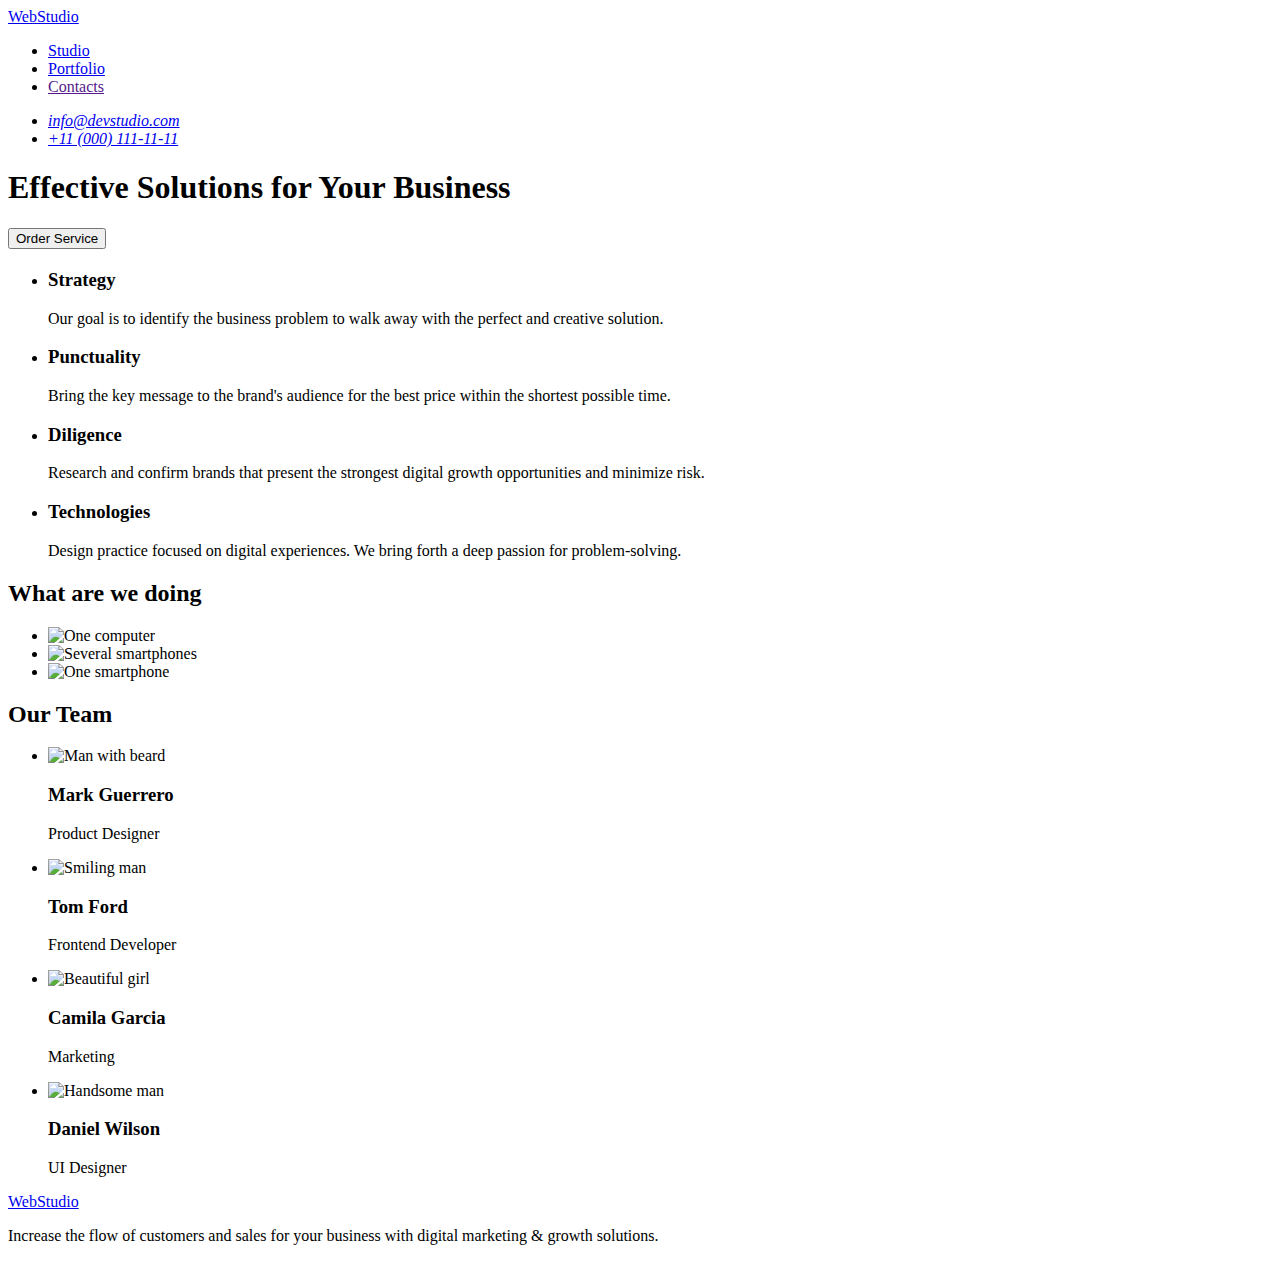
==== index.html @ 52ee8fc3 "portfolio.html + styles.css + images-portfolio" ====
<!DOCTYPE html>
<html lang="en">
  <head>
    <meta charset="UTF-8" />
    <meta http-equiv="X-UA-Compatible" content="IE=edge" />
    <meta name="viewport" content="width=device-width, initial-scale=1.0" />
    <link rel="stylesheet" href="./css/styles.css" />
    <title>Студія</title>
  </head>
  <body>
    <header>
      <nav>
        <a href="./index.html">WebStudio</a>
        <ul>
          <li><a href="./index.html">Studio</a></li>
          <li><a href="./portfolio.html">Portfolio</a></li>
          <li><a href="">Contacts</a></li>
        </ul>
      </nav>
      <address>
        <ul>
          <li><a href="mailto:info@devstudio.com">info@devstudio.com</a></li>
          <li><a href="tel:+110001111111">+11 (000) 111-11-11</a></li>
        </ul>
      </address>
    </header>
    <main>
      <section>
        <h1>Effective Solutions for Your Business</h1>
        <button type="button">Order Service</button>
      </section>
      <section>
        <h2></h2>
        <ul>
          <li>
            <h3>Strategy</h3>
            <p>
              Our goal is to identify the business problem to walk away with the perfect
              and creative solution.
            </p>
          </li>
          <li>
            <h3>Punctuality</h3>
            <p>
              Bring the key message to the brand's audience for the best price within the
              shortest possible time.
            </p>
          </li>
          <li>
            <h3>Diligence</h3>
            <p>
              Research and confirm brands that present the strongest digital growth
              opportunities and minimize risk.
            </p>
          </li>
          <li>
            <h3>Technologies</h3>
            <p>
              Design practice focused on digital experiences. We bring forth a deep
              passion for problem-solving.
            </p>
          </li>
        </ul>
      </section>
      <section>
        <h2>What are we doing</h2>
        <ul>
          <li>
            <img src="./images/img-07.jpg" alt="One computer" width="360" height="300" />
          </li>
          <li>
            <img
              src="./images/img-05.jpg"
              alt="Several smartphones"
              width="360"
              height="300"
            />
          </li>
          <li>
            <img
              src="./images/img-06.jpg"
              alt="One smartphone"
              width="360"
              height="300"
            />
          </li>
        </ul>
      </section>
      <section>
        <h2>Our Team</h2>
        <ul>
          <li>
            <img
              src="./images/img-01.jpg"
              alt="Man with beard"
              width="264"
              height="260"
            />
            <h3>Mark Guerrero</h3>
            <p>Product Designer</p>
          </li>
          <li>
            <img src="./images/img-02.jpg" alt="Smiling man" width="264" height="260" />
            <h3>Tom Ford</h3>
            <p>Frontend Developer</p>
          </li>
          <li>
            <img
              src="./images/img-03.jpg"
              alt="Beautiful girl"
              width="264"
              height="260"
            />
            <h3>Camila Garcia</h3>
            <p>Marketing</p>
          </li>
          <li>
            <img src="./images/img-04.jpg" alt="Handsome man" width="264" height="260" />
            <h3>Daniel Wilson</h3>
            <p>UI Designer</p>
          </li>
        </ul>
      </section>
    </main>
    <footer>
      <a href="./index.html">WebStudio</a>
      <p>
        Increase the flow of customers and sales for your business with digital marketing
        & growth solutions.
      </p>
    </footer>
  </body>
</html>
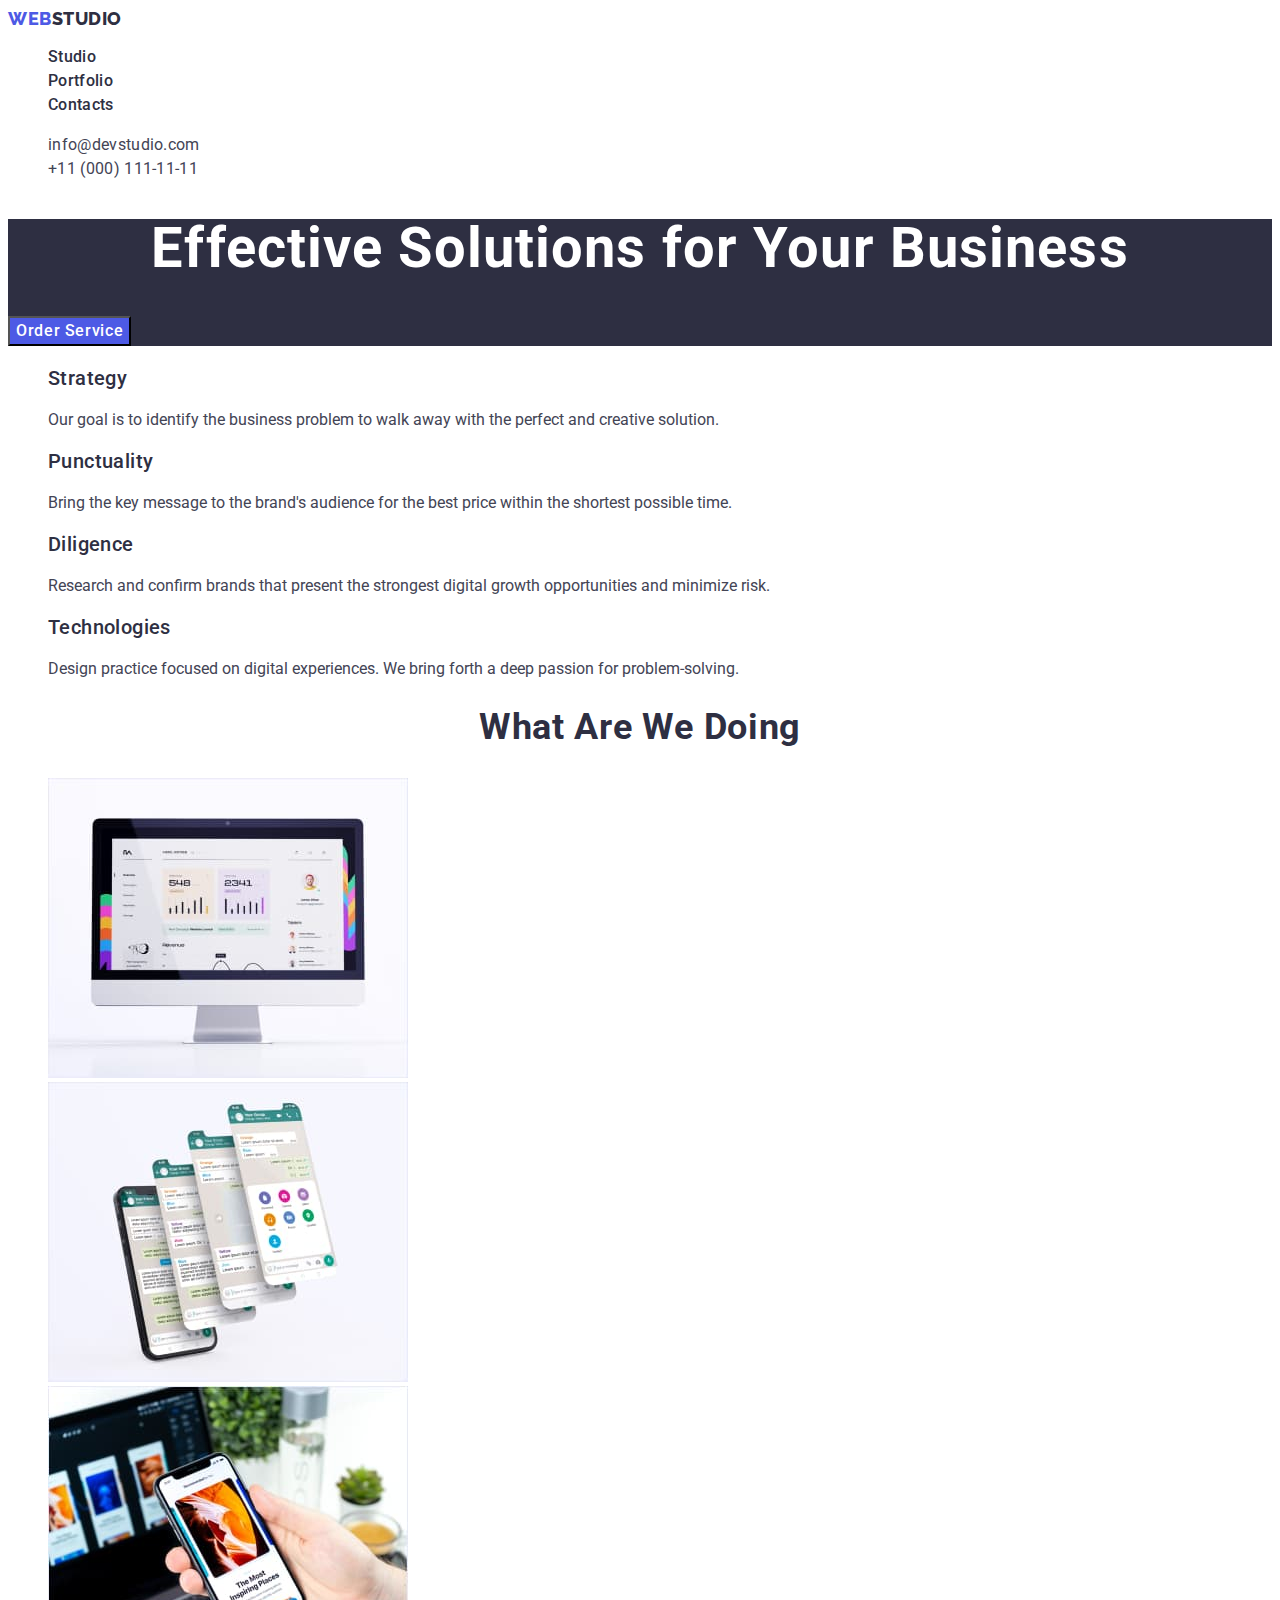
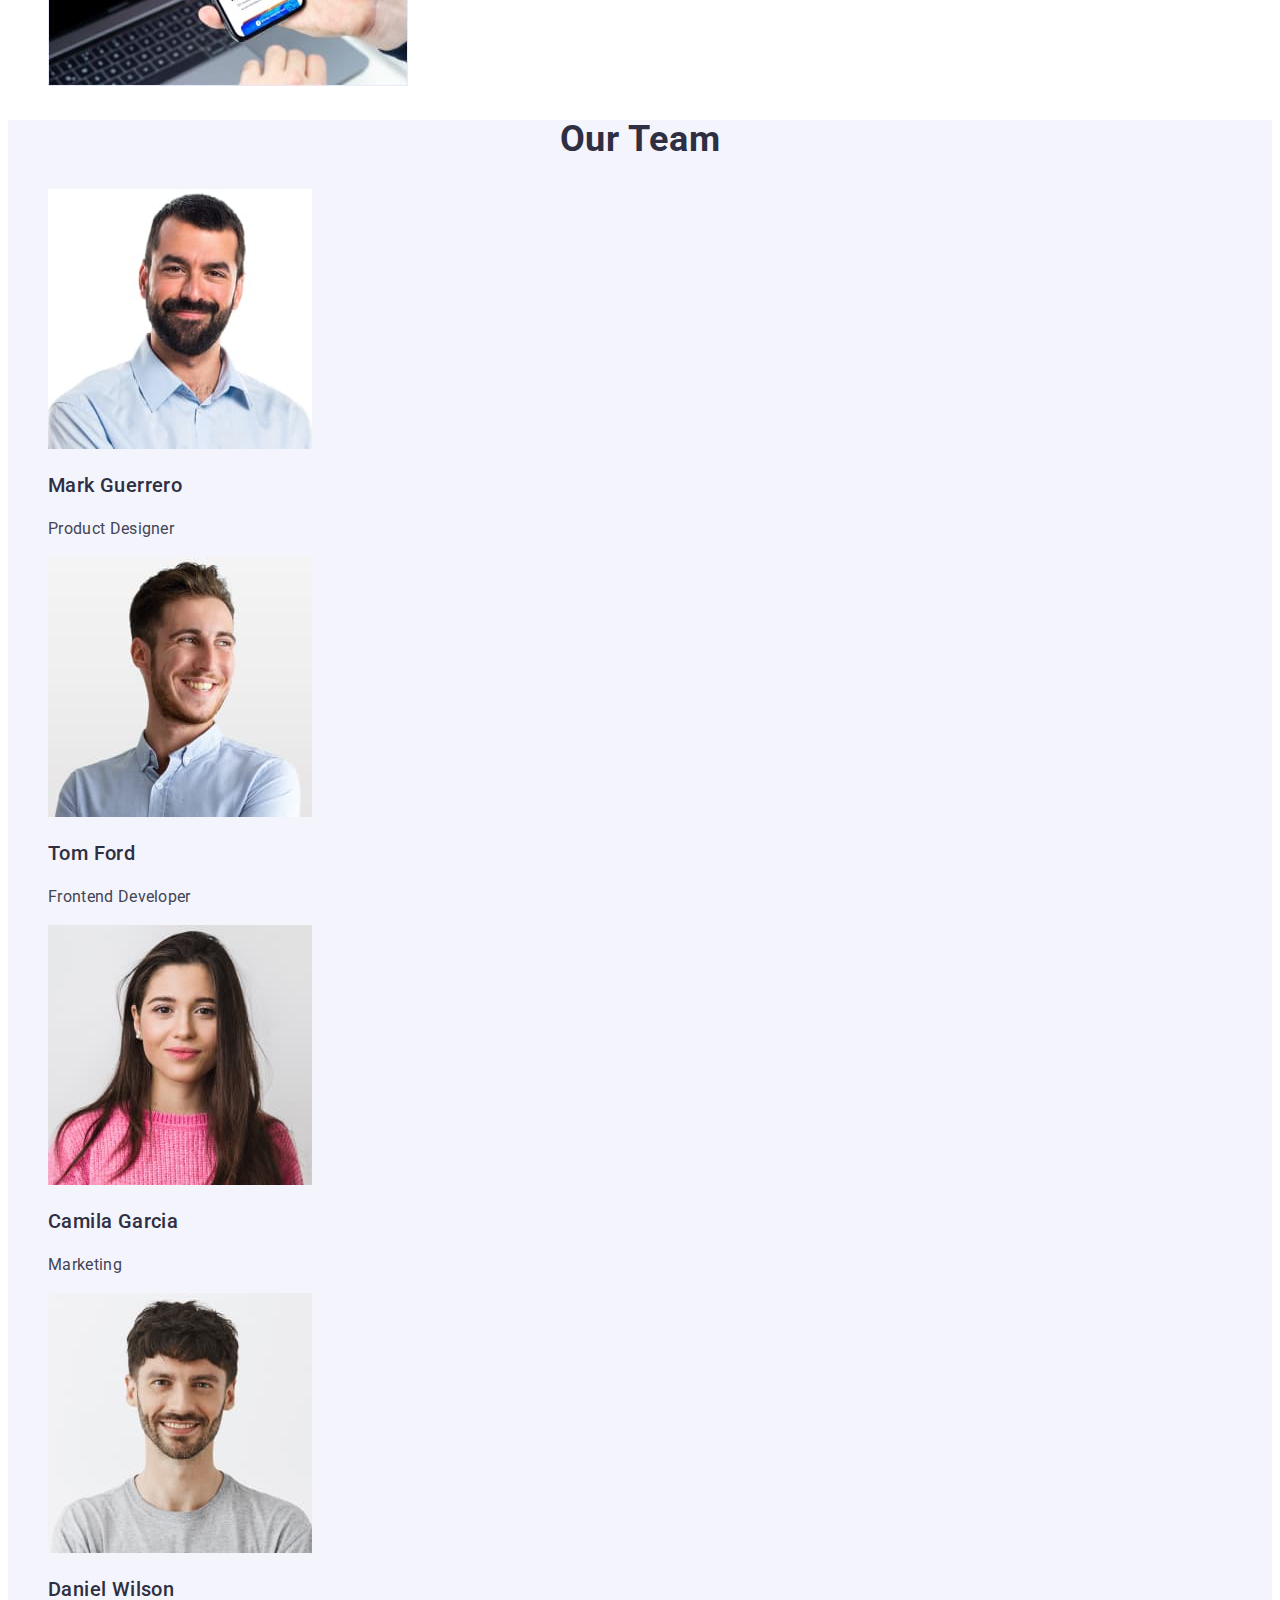
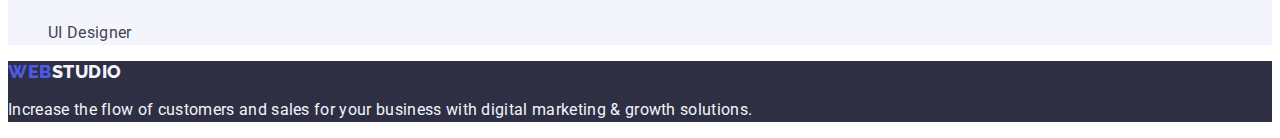
==== commit ad23aab9: "commit-1" ====
--- a/index.html
+++ b/index.html
@@ -4,73 +4,96 @@
     <meta charset="UTF-8" />
     <meta http-equiv="X-UA-Compatible" content="IE=edge" />
     <meta name="viewport" content="width=device-width, initial-scale=1.0" />
+    <link rel="preconnect" href="https://fonts.googleapis.com" />
+    <link rel="preconnect" href="https://fonts.gstatic.com" crossorigin />
+    <link
+      href="https://fonts.googleapis.com/css2?family=Raleway:wght@800&family=Roboto:ital,wght@0,400;0,500;0,700;1,900&display=swap"
+      rel="stylesheet"
+    />
     <link rel="stylesheet" href="./css/styles.css" />
     <title>Студія</title>
   </head>
   <body>
-    <header>
-      <nav>
-        <a href="./index.html">WebStudio</a>
-        <ul>
-          <li><a href="./index.html">Studio</a></li>
-          <li><a href="./portfolio.html">Portfolio</a></li>
-          <li><a href="">Contacts</a></li>
+    <header class="header">
+      <nav class="menu">
+        <a class="logotype" href="./index.html"
+          >Web<span class="logotype-2-header">Studio</span></a
+        >
+        <ul class="nav-list list">
+          <li><a class="nav-list-item link" href="./index.html">Studio</a></li>
+          <li><a class="nav-list-item link" href="./portfolio.html">Portfolio</a></li>
+          <li><a class="nav-list-item link" href="">Contacts</a></li>
         </ul>
       </nav>
-      <address>
-        <ul>
-          <li><a href="mailto:info@devstudio.com">info@devstudio.com</a></li>
-          <li><a href="tel:+110001111111">+11 (000) 111-11-11</a></li>
+      <address class="contact">
+        <ul class="contact-list list">
+          <li>
+            <a class="contact-list-item link" href="mailto:info@devstudio.com"
+              >info@devstudio.com</a
+            >
+          </li>
+          <li>
+            <a class="contact-list-item link" href="tel:+110001111111"
+              >+11 (000) 111-11-11</a
+            >
+          </li>
         </ul>
       </address>
     </header>
-    <main>
-      <section>
-        <h1>Effective Solutions for Your Business</h1>
-        <button type="button">Order Service</button>
+    <main class="main">
+      <section class="hero-section">
+        <h1 class="main-title">Effective Solutions for Your Business</h1>
+        <button class="service-button" type="button">Order Service</button>
       </section>
-      <section>
+      <section class="info-section">
         <h2></h2>
-        <ul>
+        <ul class="info-list list">
           <li>
-            <h3>Strategy</h3>
-            <p>
+            <h3 class="info-list-title">Strategy</h3>
+            <p class="info-list-text">
               Our goal is to identify the business problem to walk away with the perfect
               and creative solution.
             </p>
           </li>
           <li>
-            <h3>Punctuality</h3>
-            <p>
+            <h3 class="info-list-title">Punctuality</h3>
+            <p class="info-list-text">
               Bring the key message to the brand's audience for the best price within the
               shortest possible time.
             </p>
           </li>
           <li>
-            <h3>Diligence</h3>
-            <p>
+            <h3 class="info-list-title">Diligence</h3>
+            <p class="info-list-text">
               Research and confirm brands that present the strongest digital growth
               opportunities and minimize risk.
             </p>
           </li>
           <li>
-            <h3>Technologies</h3>
-            <p>
+            <h3 class="info-list-title">Technologies</h3>
+            <p class="info-list-text">
               Design practice focused on digital experiences. We bring forth a deep
               passion for problem-solving.
             </p>
           </li>
         </ul>
       </section>
-      <section>
-        <h2>What are we doing</h2>
-        <ul>
+      <section class="product-section">
+        <h2 class="secondary-title">What are we doing</h2>
+        <ul class="product-list list">
           <li>
-            <img src="./images/img-07.jpg" alt="One computer" width="360" height="300" />
+            <img
+              class="product-list-item"
+              src="./images/images-index/img-07.jpg"
+              alt="One computer"
+              width="360"
+              height="300"
+            />
           </li>
           <li>
             <img
-              src="./images/img-05.jpg"
+              class="product-list-item"
+              src="./images/images-index/img-05.jpg"
               alt="Several smartphones"
               width="360"
               height="300"
@@ -78,7 +101,8 @@
           </li>
           <li>
             <img
-              src="./images/img-06.jpg"
+              class="product-list-item"
+              src="./images/images-index/img-06.jpg"
               alt="One smartphone"
               width="360"
               height="300"
@@ -86,45 +110,61 @@
           </li>
         </ul>
       </section>
-      <section>
-        <h2>Our Team</h2>
-        <ul>
+      <section class="team-section">
+        <h2 class="secondary-title">Our Team</h2>
+        <ul class="team-list list">
           <li>
             <img
-              src="./images/img-01.jpg"
+              class="team-list-item"
+              src="./images/images-index/img-01.jpg"
               alt="Man with beard"
               width="264"
               height="260"
             />
-            <h3>Mark Guerrero</h3>
-            <p>Product Designer</p>
-          </li>
-          <li>
-            <img src="./images/img-02.jpg" alt="Smiling man" width="264" height="260" />
-            <h3>Tom Ford</h3>
-            <p>Frontend Developer</p>
+            <h3 class="name">Mark Guerrero</h3>
+            <p class="team-job">Product Designer</p>
           </li>
           <li>
             <img
-              src="./images/img-03.jpg"
+              class="team-list-item"
+              src="./images/images-index/img-02.jpg"
+              alt="Smiling man"
+              width="264"
+              height="260"
+            />
+            <h3 class="name">Tom Ford</h3>
+            <p class="team-job">Frontend Developer</p>
+          </li>
+          <li>
+            <img
+              class="team-list-item"
+              src="./images/images-index/img-03.jpg"
               alt="Beautiful girl"
               width="264"
               height="260"
             />
-            <h3>Camila Garcia</h3>
-            <p>Marketing</p>
+            <h3 class="name">Camila Garcia</h3>
+            <p class="team-job">Marketing</p>
           </li>
           <li>
-            <img src="./images/img-04.jpg" alt="Handsome man" width="264" height="260" />
-            <h3>Daniel Wilson</h3>
-            <p>UI Designer</p>
+            <img
+              class="team-list-item"
+              src="./images/images-index/img-04.jpg"
+              alt="Handsome man"
+              width="264"
+              height="260"
+            />
+            <h3 class="name">Daniel Wilson</h3>
+            <p class="team-job">UI Designer</p>
           </li>
         </ul>
       </section>
     </main>
-    <footer>
-      <a href="./index.html">WebStudio</a>
-      <p>
+    <footer class="footer">
+      <a class="logotype" href="./index.html"
+        >Web<span class="logotype-2-footer">Studio</span></a
+      >
+      <p class="slogan">
         Increase the flow of customers and sales for your business with digital marketing
         & growth solutions.
       </p>
--- a/css/styles.css
+++ b/css/styles.css
@@ -0,0 +1,231 @@
+body {
+  font-family: "Roboto", sans-serif;
+  color: #434455;
+}
+
+.link {
+  text-decoration: none;
+}
+
+.list {
+  list-style: none;
+}
+
+/* =========== HEADER =========== */
+.header-color {
+  color: #e7e9fc;
+}
+.logotype {
+  font-family: "Raleway", sans-serif;
+  font-weight: 800;
+  font-size: 18px;
+  line-height: 1.17;
+
+  letter-spacing: 0.03em;
+  text-transform: uppercase;
+  text-decoration: none;
+  color: #4d5ae5;
+}
+
+.logotype-2-header {
+  font-family: "Raleway", sans-serif;
+  font-weight: 800;
+  font-size: 18px;
+  line-height: 1.17;
+
+  letter-spacing: 0.03em;
+  text-transform: uppercase;
+  text-decoration: none;
+
+  color: #2e2f42;
+}
+
+.nav-list {
+  font-family: "Roboto", sans-serif;
+  font-weight: 500;
+  font-size: 16px;
+  line-height: 1.5;
+  letter-spacing: 0.02em;
+  color: #2e2f42;
+}
+.nav-list-item {
+  color: #2e2f42;
+}
+
+.nav-list-item:hover,
+.nav-list-item:focus {
+  color: #404bbf;
+}
+
+.contact-list {
+  font-family: "Roboto", sans-serif;
+  font-style: normal;
+  font-size: 16px;
+  line-height: 1.5;
+  letter-spacing: 0.02em;
+  color: #434455;
+}
+.contact-list-item {
+  color: #434455;
+}
+
+.contact-list-item:hover,
+.contact-list-item:focus {
+  color: #404bbf;
+}
+
+/* =========== /HEADER =========== */
+
+/* =========== MAIN =========== */
+
+/* =========== HERO =========== */
+
+.hero-section {
+  background-color: #2e2f42;
+}
+
+.main-title {
+  text-align: center;
+  font-family: "Roboto", sans-serif;
+  font-weight: 700;
+  font-size: 56px;
+  line-height: 1.07;
+
+  text-align: center;
+  letter-spacing: 0.02em;
+
+  color: #ffffff;
+}
+
+.service-button {
+  font-family: "Roboto", sans-serif;
+  font-weight: 500;
+  font-size: 16px;
+  line-height: 1.5;
+  letter-spacing: 0.04em;
+  color: #ffffff;
+  background-color: #4d5ae5;
+}
+
+.service-button:hover,
+.service-button:focus {
+  background-color: #9747ff;
+  cursor: pointer;
+}
+/* =========== /HERO =========== */
+
+.info-list-title {
+  font-family: "Roboto", sans-serif;
+  font-weight: 500;
+  font-size: 20px;
+  line-height: 1.2;
+  letter-spacing: 0.02em;
+  color: #2e2f42;
+}
+
+.info-list-texr {
+  font-family: "Roboto", sans-serif;
+  font-size: 16px;
+  line-height: 1.5;
+  letter-spacing: 0.02em;
+  color: #434455;
+}
+
+.secondary-title {
+  font-family: "Roboto", sans-serif;
+  font-weight: 700;
+  font-size: 36px;
+  line-height: 1.11;
+  text-align: center;
+  letter-spacing: 0.02em;
+  text-transform: capitalize;
+  color: #2e2f42;
+}
+
+.team-section {
+  background-color: #f4f4fd;
+}
+
+.name {
+  font-family: "Roboto", sans-serif;
+  font-weight: 500;
+  font-size: 20px;
+  line-height: 1.2;
+  letter-spacing: 0.02em;
+  color: #2e2f42;
+}
+
+.team-job {
+  font-family: "Roboto", sans-serif;
+  font-size: 16px;
+  line-height: 1.5;
+  letter-spacing: 0.02em;
+  color: #434455;
+}
+
+.btn {
+  font-family: "Roboto", sans-serif;
+  font-weight: 500;
+  font-size: 16px;
+  line-height: 1.5;
+  display: flex;
+  align-items: center;
+  text-align: center;
+  letter-spacing: 0.04em;
+  color: #4d5ae5;
+  background-color: #e7e9fc;
+}
+
+.btn:hover,
+.btn:focus {
+  color: #ffffff;
+  background-color: #404bbf;
+  cursor: pointer;
+}
+
+.list-of-photo-description {
+  font-family: "Roboto", sans-serif;
+  font-weight: 500;
+  font-size: 20px;
+  line-height: 1.2;
+  letter-spacing: 0.02em;
+  color: #2e2f42;
+}
+
+.list-of-photo-relationship {
+  font-family: "Roboto", sans-serif;
+  font-style: normal;
+  font-size: 16px;
+  line-height: 1.5;
+  letter-spacing: 0.02em;
+  color: #434455;
+}
+/* =========== /MAIN =========== */
+
+/* =========== FOOTER =========== */
+.footer {
+  background-color: #2e2f42;
+}
+.slogan {
+  font-family: "Roboto", sans-serif;
+  font-size: 16px;
+  line-height: 1.5;
+
+  letter-spacing: 0.02em;
+
+  color: #f4f4fd;
+}
+
+.logotype-2-footer {
+  font-family: "Raleway", sans-serif;
+  font-style: normal;
+  font-weight: 800;
+  font-size: 18px;
+  line-height: 1.17;
+
+  letter-spacing: 0.03em;
+  text-transform: uppercase;
+
+  color: #f4f4fd;
+}
+/* =========== /FOOTER =========== */
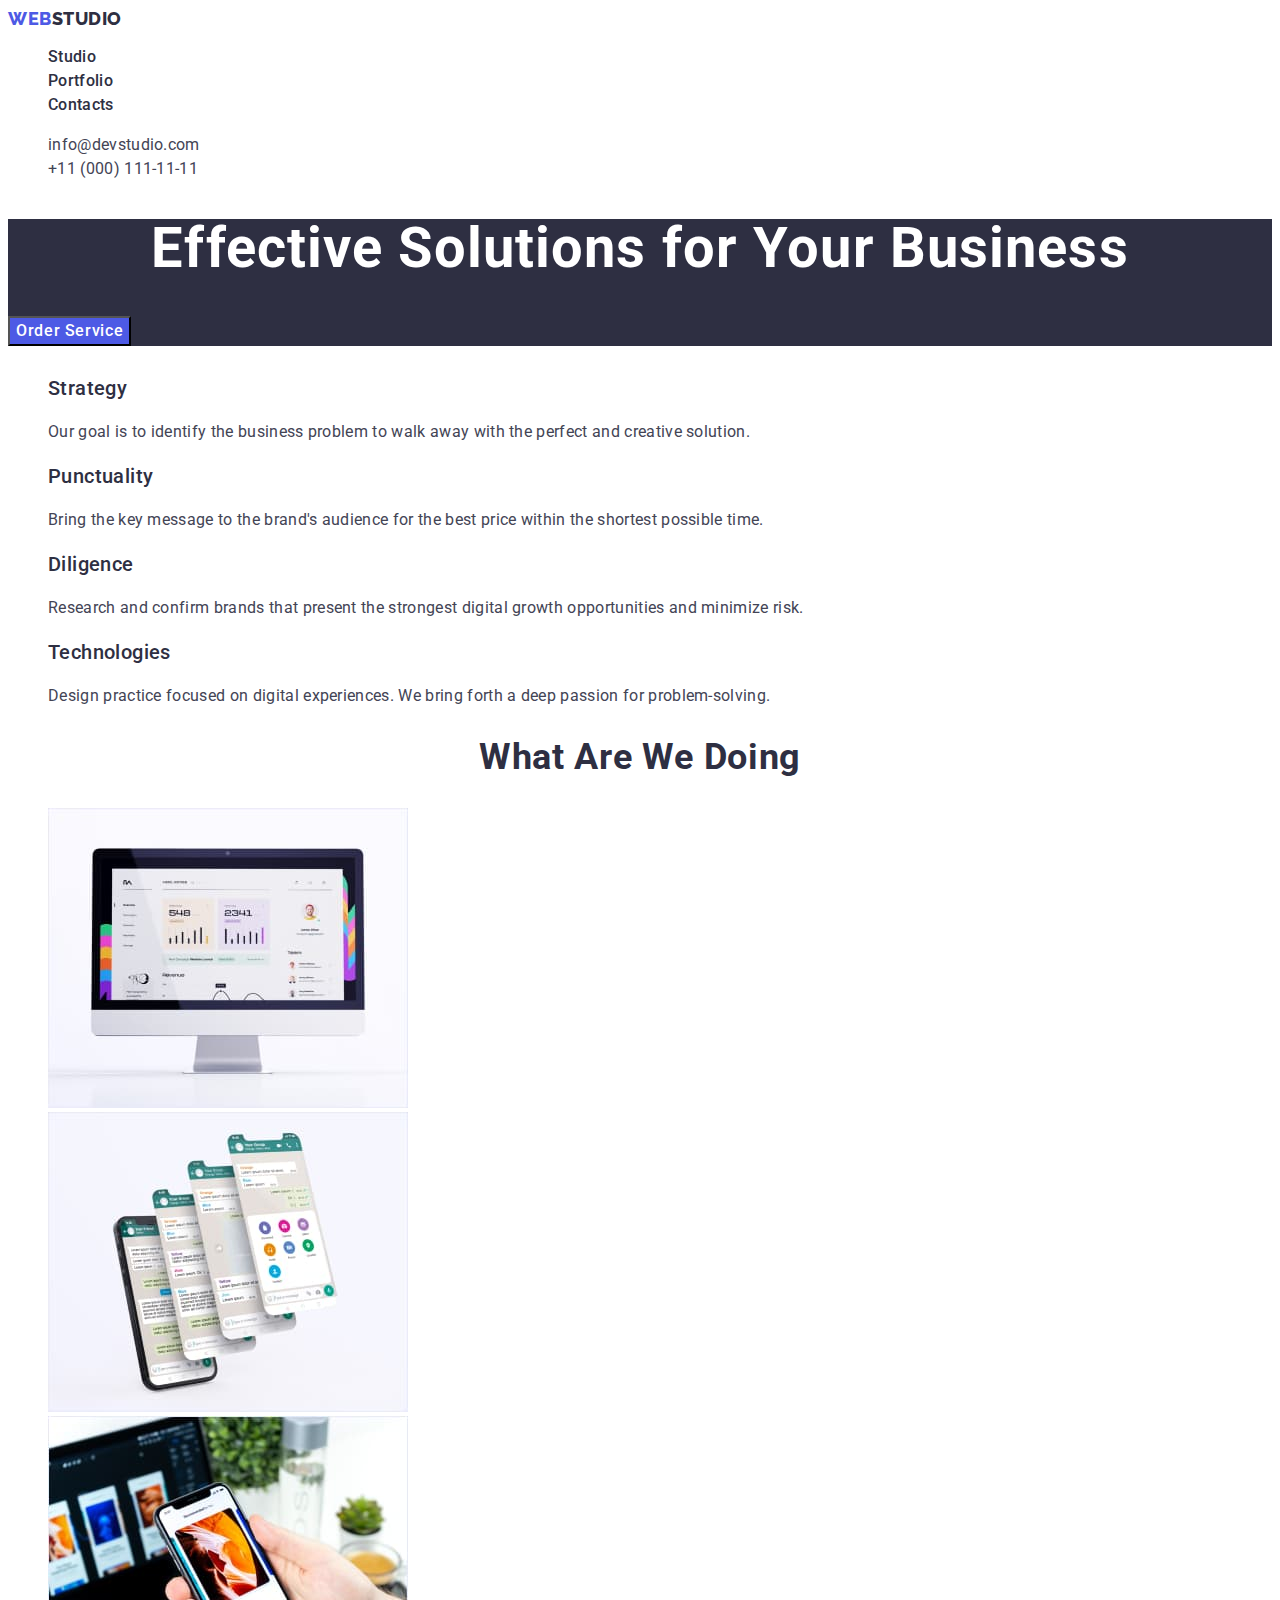
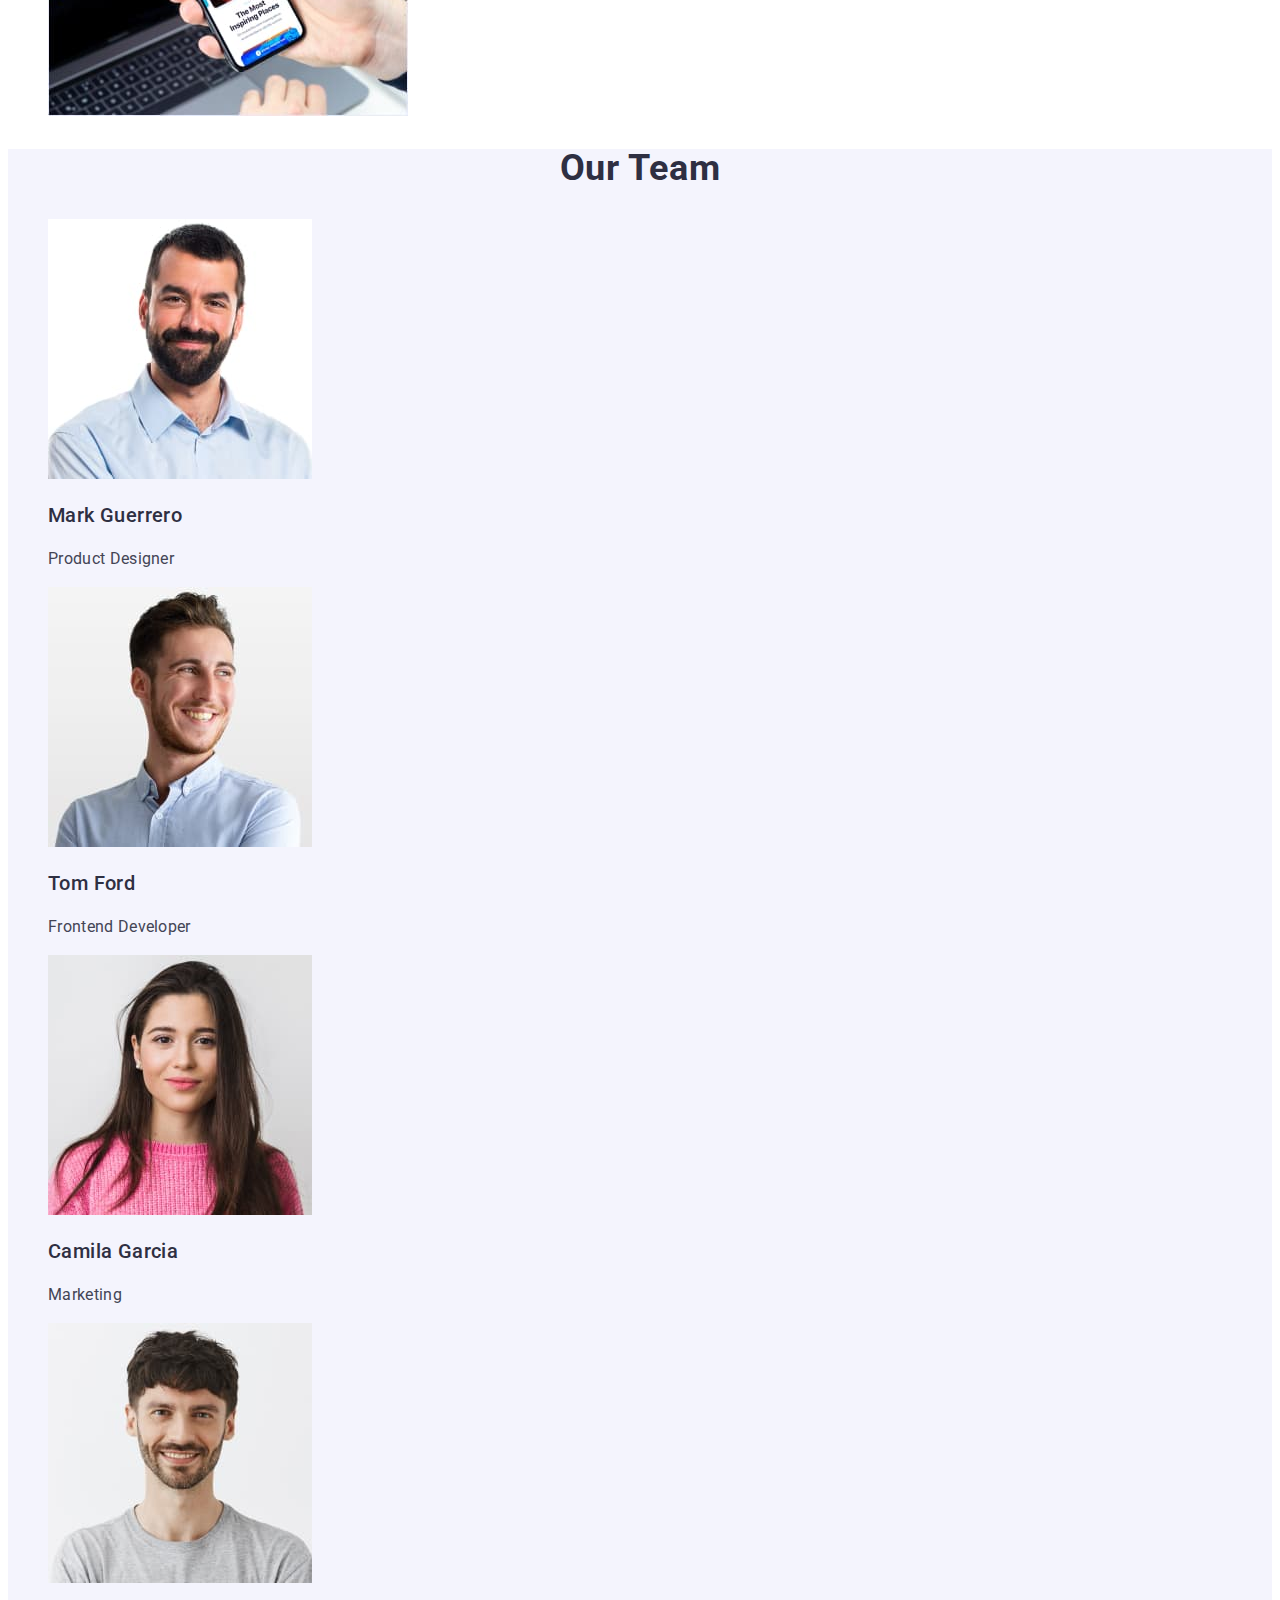
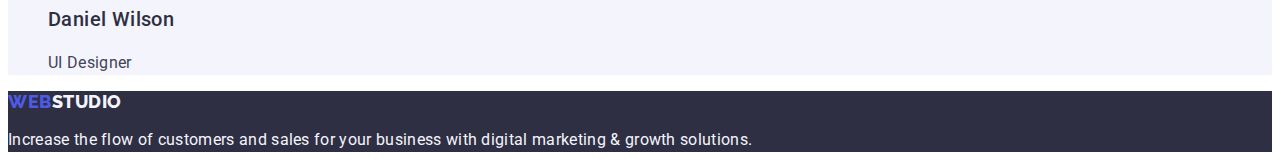
==== commit 3bfb3b0e: "new commit" ====
--- a/index.html
+++ b/index.html
@@ -16,7 +16,7 @@
   <body>
     <header class="header">
       <nav class="menu">
-        <a class="logotype" href="./index.html"
+        <a class="logotype link" href="./index.html"
           >Web<span class="logotype-2-header">Studio</span></a
         >
         <ul class="nav-list list">
@@ -46,7 +46,7 @@
         <button class="service-button" type="button">Order Service</button>
       </section>
       <section class="info-section">
-        <h2></h2>
+        <h2 class="secondary-title"></h2>
         <ul class="info-list list">
           <li>
             <h3 class="info-list-title">Strategy</h3>
@@ -161,8 +161,8 @@
       </section>
     </main>
     <footer class="footer">
-      <a class="logotype" href="./index.html"
-        >Web<span class="logotype-2-footer">Studio</span></a
+      <a class="logotype link" href="./index.html"
+        >Web<span class="logotype-footer">Studio</span></a
       >
       <p class="slogan">
         Increase the flow of customers and sales for your business with digital marketing
--- a/css/styles.css
+++ b/css/styles.css
@@ -1,6 +1,24 @@
+:root {
+  --logotype-color: #4d5ae5;
+  --background-color: #fff;
+  --btn-color: #4d5ae5;
+  --btn-background-color: #e7e9fc;
+  --btn-hover-and-focus-color: #fff;
+  --thirdly-text-color: #fff;
+  --team-section-background-color: #f4f4fd;
+  --footer-text-color: #f4f4fd;
+  --secondary-text-color: #2e2f42;
+  --hero-section-background-color: #2e2f42;
+  --main-text-color: #434455;
+  --header-list-item-hover-and-focus: #404bbf;
+  --service-button-background-color: #4d5ae5;
+  --service-button-hover-and-focus-background-color: #9747ff;
+}
+
 body {
   font-family: "Roboto", sans-serif;
-  color: #434455;
+  background-color: var(--background-color);
+  color: var(--main-text-color);
 }
 
 .link {
@@ -13,18 +31,17 @@
 
 /* =========== HEADER =========== */
 .header-color {
-  color: #e7e9fc;
+  background-color: var(--background-color);
 }
 .logotype {
   font-family: "Raleway", sans-serif;
   font-weight: 800;
   font-size: 18px;
   line-height: 1.17;
-
   letter-spacing: 0.03em;
   text-transform: uppercase;
   text-decoration: none;
-  color: #4d5ae5;
+  color: var(--logotype-color);
 }
 
 .logotype-2-header {
@@ -32,46 +49,42 @@
   font-weight: 800;
   font-size: 18px;
   line-height: 1.17;
-
   letter-spacing: 0.03em;
   text-transform: uppercase;
   text-decoration: none;
-
-  color: #2e2f42;
+  color: var(--secondary-text-color);
 }
 
 .nav-list {
-  font-family: "Roboto", sans-serif;
-  font-weight: 500;
-  font-size: 16px;
-  line-height: 1.5;
-  letter-spacing: 0.02em;
-  color: #2e2f42;
+  font-weight: 500;
+  font-size: 16px;
+  line-height: 1.5;
+  letter-spacing: 0.02em;
 }
 .nav-list-item {
-  color: #2e2f42;
+  color: var(--secondary-text-color);
 }
 
 .nav-list-item:hover,
 .nav-list-item:focus {
-  color: #404bbf;
-}
-
+  color: var(--header-list-item-hover-and-focus);
+}
+.contact {
+  font-style: normal;
+}
 .contact-list {
-  font-family: "Roboto", sans-serif;
   font-style: normal;
   font-size: 16px;
   line-height: 1.5;
   letter-spacing: 0.02em;
-  color: #434455;
 }
 .contact-list-item {
-  color: #434455;
+  color: inherit;
 }
 
 .contact-list-item:hover,
 .contact-list-item:focus {
-  color: #404bbf;
+  color: var(--header-list-item-hover-and-focus);
 }
 
 /* =========== /HEADER =========== */
@@ -81,90 +94,77 @@
 /* =========== HERO =========== */
 
 .hero-section {
-  background-color: #2e2f42;
+  background-color: var(--hero-section-background-color);
 }
 
 .main-title {
   text-align: center;
-  font-family: "Roboto", sans-serif;
-  font-weight: 700;
   font-size: 56px;
   line-height: 1.07;
-
-  text-align: center;
-  letter-spacing: 0.02em;
-
-  color: #ffffff;
+  letter-spacing: 0.02em;
+  color: var(--thirdly-text-color);
 }
 
 .service-button {
-  font-family: "Roboto", sans-serif;
+  font-family: inherit;
   font-weight: 500;
   font-size: 16px;
   line-height: 1.5;
   letter-spacing: 0.04em;
-  color: #ffffff;
+  color: var(--thirdly-text-color);
   background-color: #4d5ae5;
+  cursor: pointer;
 }
 
 .service-button:hover,
 .service-button:focus {
-  background-color: #9747ff;
+  background-color: var(--service-button-hover-and-focus-background-color);
   cursor: pointer;
 }
 /* =========== /HERO =========== */
 
 .info-list-title {
-  font-family: "Roboto", sans-serif;
   font-weight: 500;
   font-size: 20px;
   line-height: 1.2;
   letter-spacing: 0.02em;
-  color: #2e2f42;
-}
-
-.info-list-texr {
-  font-family: "Roboto", sans-serif;
-  font-size: 16px;
-  line-height: 1.5;
-  letter-spacing: 0.02em;
-  color: #434455;
+  color: var(--secondary-text-color);
+}
+
+.info-list-text {
+  font-size: 16px;
+  line-height: 1.5;
+  letter-spacing: 0.02em;
 }
 
 .secondary-title {
-  font-family: "Roboto", sans-serif;
-  font-weight: 700;
   font-size: 36px;
   line-height: 1.11;
   text-align: center;
   letter-spacing: 0.02em;
   text-transform: capitalize;
-  color: #2e2f42;
+  color: var(--secondary-text-color);
 }
 
 .team-section {
-  background-color: #f4f4fd;
+  background-color: var(--team-section-background-color);
 }
 
 .name {
-  font-family: "Roboto", sans-serif;
   font-weight: 500;
   font-size: 20px;
   line-height: 1.2;
   letter-spacing: 0.02em;
-  color: #2e2f42;
+  color: var(--secondary-text-color);
 }
 
 .team-job {
-  font-family: "Roboto", sans-serif;
-  font-size: 16px;
-  line-height: 1.5;
-  letter-spacing: 0.02em;
-  color: #434455;
+  font-size: 16px;
+  line-height: 1.5;
+  letter-spacing: 0.02em;
 }
 
 .btn {
-  font-family: "Roboto", sans-serif;
   font-weight: 500;
   font-size: 16px;
   line-height: 1.5;
@@ -172,33 +172,30 @@
   align-items: center;
   text-align: center;
   letter-spacing: 0.04em;
-  color: #4d5ae5;
-  background-color: #e7e9fc;
+  color: var(--btn-color);
+  background-color: var(--btn-background-color);
 }
 
 .btn:hover,
 .btn:focus {
-  color: #ffffff;
-  background-color: #404bbf;
+  color: var(--btn-hover-and-focus-color);
+  background-color: var(--header-list-item-hover-and-focus);
   cursor: pointer;
 }
 
 .list-of-photo-description {
-  font-family: "Roboto", sans-serif;
   font-weight: 500;
   font-size: 20px;
   line-height: 1.2;
   letter-spacing: 0.02em;
-  color: #2e2f42;
-}
-
-.list-of-photo-relationship {
-  font-family: "Roboto", sans-serif;
-  font-style: normal;
-  font-size: 16px;
-  line-height: 1.5;
-  letter-spacing: 0.02em;
-  color: #434455;
+  color: var(--secondary-text-color);
+}
+
+.list-of-photos-relationship {
+  font-size: 16px;
+  line-height: 1.5;
+  letter-spacing: 0.02em;
+  color: var(--main-text-color);
 }
 /* =========== /MAIN =========== */
 
@@ -207,25 +204,19 @@
   background-color: #2e2f42;
 }
 .slogan {
-  font-family: "Roboto", sans-serif;
-  font-size: 16px;
-  line-height: 1.5;
-
-  letter-spacing: 0.02em;
-
-  color: #f4f4fd;
-}
-
-.logotype-2-footer {
+  font-size: 16px;
+  line-height: 1.5;
+  letter-spacing: 0.02em;
+  color: var(--footer-text-color);
+}
+
+.logotype-footer {
   font-family: "Raleway", sans-serif;
-  font-style: normal;
   font-weight: 800;
   font-size: 18px;
   line-height: 1.17;
-
   letter-spacing: 0.03em;
   text-transform: uppercase;
-
-  color: #f4f4fd;
+  color: var(--footer-text-color);
 }
 /* =========== /FOOTER =========== */
